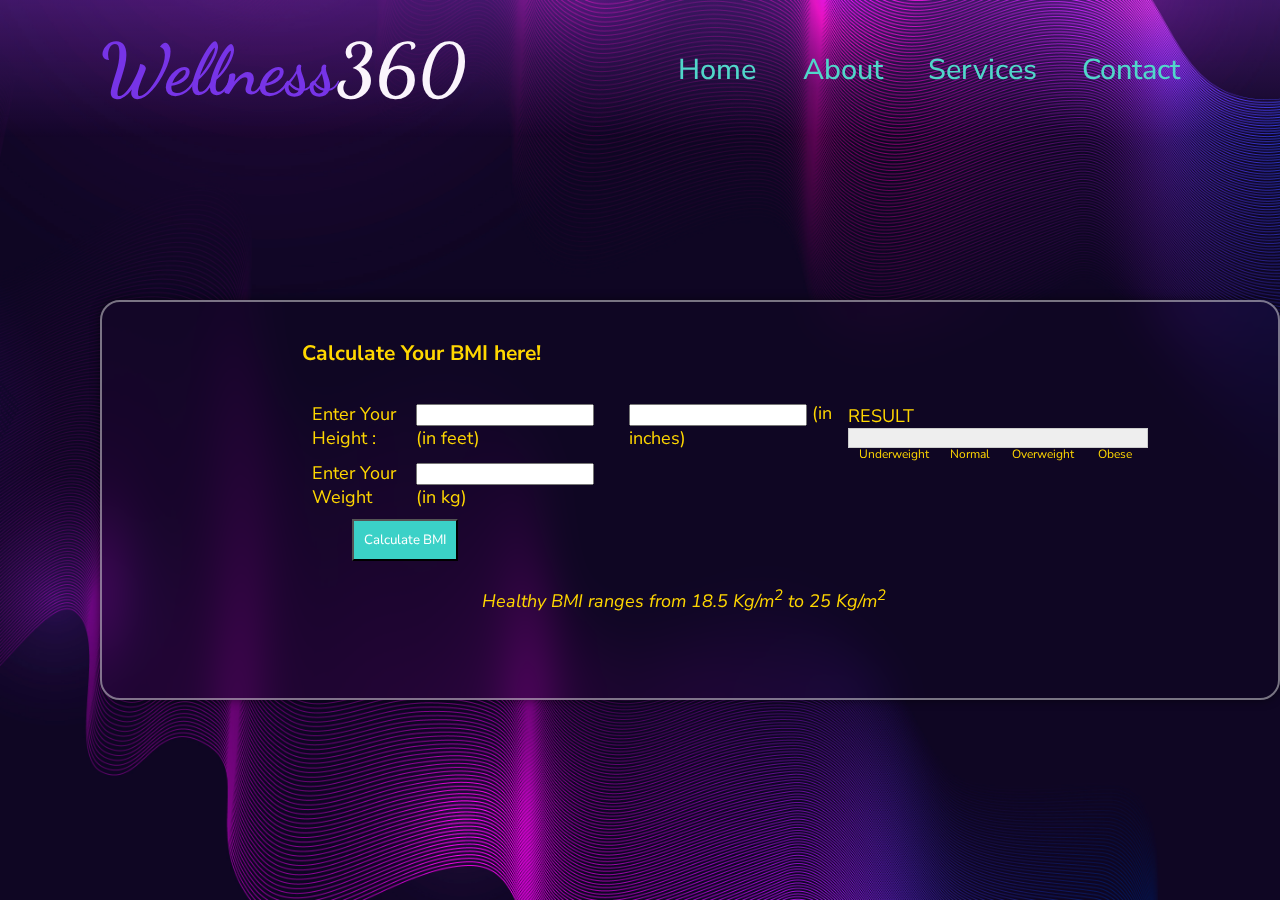
==== bmi2.html @ 66c941d5 "Add files via upload" ====
<!DOCTYPE html>
<html lang="en">
<head>
    <meta charset="UTF-8">
    <meta name="viewport" content="width=device-width, initial-scale=1.0">
    <link rel="stylesheet" href="style.css">
    <link rel="preconnect" href="https://fonts.gstatic.com" crossorigin>
    <link href="https://fonts.googleapis.com/css2?family=Josefin+Sans:wght@300&display=swap" rel="stylesheet">
    <link rel="preconnect" href="https://fonts.gstatic.com" crossorigin>
    <link href="https://fonts.googleapis.com/css2?family=Josefin+Sans:wght@300&display=swap" rel="stylesheet">
    <link rel="preconnect" href="https://fonts.googleapis.com">
    <link rel="preconnect" href="https://fonts.gstatic.com" crossorigin>
    <link rel="preconnect" href="https://fonts.googleapis.com">
    <link rel="preconnect" href="https://fonts.gstatic.com" crossorigin>
    <link href="https://fonts.googleapis.com/css2?family=Dancing+Script:wght@500&display=swap" rel="stylesheet">
    <link rel="preconnect" href="https://fonts.googleapis.com">
    <link rel="preconnect" href="https://fonts.gstatic.com" crossorigin>
    <link href="https://fonts.googleapis.com/css2?family=Nunito+Sans:ital@1&display=swap" rel="stylesheet">
    <link href="https://fonts.googleapis.com/css2?family=Chokokutai&display=swap" rel="stylesheet">
    <title>Calculate your BMI</title>
</head>
<body>
    <script src="new.js">
    </script>
<header>
    <h2 class="logo"><span class="Wellness">Wellness</span><span class="num">360</span></h2>
    <nav class="navigation">
        <a href="login_sucessfull.html">Home </a>
        <a href="carasyl.html">About</a>
        <div class="dropdown">
        <div class="dropbtn"><a href="#">Services</a></div>
            <div class="dropdown-content">
                <a href="bmi2.html">Fitness Marker</a>
                <a href="imagemaps.html">Workouts</a>
                <a href="#">Training Plans</a>
            </div>
        </div>    
        <a href="contact.html">Contact</a>
    </nav>
</header>
 <br>
 <div style="margin-left:100px;" class="wrapper">
    <div style="margin-left:100px;">
        <div style="margin-left:100px;">
<div id="d1">
<h3>Calculate Your BMI here!</h3>
<br>
<table cellspacing="10" cellpadding="15">
    <tr>
        <td>
Enter Your Height : 
</td>
<td>
    <form>
        <input type="number" id="height1" min="0" step="0.01"> (in feet)</td>
        </td><td>
            <input type="number" id="height2" min="0" step="0.01"> (in inches)
        </td>
        <td colspan="2">
            <div id="display">
            <span id="s1">
                RESULT <br>
                <span id="result"></span>
                <div class="bmi-meter">
                    <div class="meter-bar"></div>
                    <div class="meter-indicator" id="indicator"></div>
                    <div class="meter-labels">
                      <span style="margin:10px;">Underweight</span>
                      <span style="margin: 10px;">Normal</span>
                      <span style="margin:10px;">Overweight</span>
                      <span style="margin:10px;" >Obese</span><br><br>              
                    </div>
                  </div>  
              </div>
            </td>
    </tr>
    <tr>
        <td>Enter Your Weight</td>
        <td><input type="number" id="weight" min="0" step="0.01"> (in kg)</td>
        <td></td>
        <td colspan="2">
            <div id="Result">
            </div>
        </td>
    </tr>
</table>
</form>
<span style="margin-left:50px"><button onclick="calculateBMI()" style="background-color: #3bd1c7; color: white; padding:10px">Calculate BMI</button></span> <br><br>

<span style="margin-left:180px"><i>Healthy BMI ranges from 18.5 Kg/m<Sup>2</Sup> to 25 Kg/m<sup>2</sup></i></td></span><br><br><br>
</div>
</div>
</div>
<div style="margin-left:120px;" id="exc">
    <p id="P5"> </p>
    <p id="P1">
    </p>
    <p id="P2">
    </p>
    <p id="P3">
    </p>
    </div>
</body>
</html>
---- style.css ----
*{
  margin: 0;
  padding: 0;
  box-sizing: border-box;
  font-family: 'Nunito Sans', sans-serif;
}
body{
  display:flex;
  justify-content: center;
  align-items: center;
  min-height: 100vh;
  background-image: url("/images/new3.jpg");
  background-repeat: no-repeat;
  background-size: cover;
  animation:slider 40s infinite linear;
}
header{
  position: fixed;
  top: 0;
  left: 0;
  width: 100%;
  padding: 20px 100px;
  background: linear-gradient(rgba(161, 62, 241, 0.3),rgba(75, 51, 255, 0)); 
  display: flex;
  justify-content: space-between;
  align-items: center;
  z-index: 99;
}
.logo{
  font-size: 4em;
  user-select: none;
}
.logo .Wellness{
  color:#7734e7;
  font-family: 'Dancing Script', cursive;
}
.logo .num{
  color:#faf4fc;
  font-family: 'Dancing Script', cursive;
}

.navigation a{
  position: relative;
  font-size: 1.6em;
  color: #51d6ca;
  text-decoration: none;
  font-weight: 500;
  margin-left: 40px;
}
.navigation a::after{
  content: "";
  position: absolute;
  left: 0;
  bottom: -6px;
  width: 100%;
  height: 2px;
  background: #fff;
  border-radius: 5px;
  transform: scaleX(0);
  transform-origin: right;
  transition: transform .5s;
}
.navigation a:hover::after{
  transform-origin: left;
  transform:scaleX(1);
}
.navigation .btnLogin-popup{
  width: 130px;
  height: 50px;
  background: transparent;
  border: 2px solid #fff;
  outline: none;
  border-radius: 6px;
  cursor: pointer;
  font-size: 1.6em;
  color: #fff;
  font-weight: 500;
  margin-left: 40px;
  transition: .5s;
}
.navigation .btnLogin-popup:hover {
  background: #fff;
  color:#162938;  
}
body{
    display: flex;
    justify-content: center;
    background-image:url("/images/new3.jpg");
    color:gold;
    font-size: 18px;
}
.d1{
    display: flex;
    justify-content:space-between;

}
.result{
    font-size:20px;
    font-weight: 500px;
}
.s1{
    background-color: #3bd1c7;
}

  .bmi-meter {
    width: 300px;
    height: 20px;
    border: 1px solid #ccc;
    position: relative;
    
  }
  
  .meter-bar {
    height: 100%;
    background-color: #eee;
  }


.meter-indicator {
    position: absolute;
    top: 0;
    left: 0;
    height: 100%;
    width: 0;
    background-color: transparent;
    transition: width 0.3s ease-in-out;
  }
  
  .meter-labels {
    display: flex;
    justify-content: space-between;
    position: absolute;
    bottom: -25px;
    width: 100%;
    font-size: 12px;
  }
  
  .meter-labels span {
    flex: 1;
    text-align: center;
  }
  
  /* BMI Category Colors */
.underweight {
    background-color: yellow;
  }
  
  .normal {
    background-color: green;
  }
  
  .overweight {
    background-color: orange;
  }
  
  .obese {
    background-color: red;
  }
  .result{
    font-family: Verdana, Geneva, Tahoma, sans-serif;
    font-style: italic;
  }
  header .dropdown {
    position: relative;
    display: inline-block;
    background: transparent;
}
.dropdown-content {
    display: none;
    position: absolute;
    background: transparent;
    min-width: 160px;
    box-shadow: 0px 8px 16px 0px rgba(0,0,0,0.2);
    z-index: 1;
  }
  
  .dropdown-content a {
    color: #51d6ca;
    padding: 12px 16px;
    text-decoration: none;
    display: block;
    background: transparent;
  }
  .wrapper {
    position: relative;
    top:50px;
    width: 1200px;
    height: 400px;
    background: transparent ;
    border: 2px solid rgba(225,225,225,0.5);
    border-radius: 20px;
    backdrop-filter: blur(20px);
    box-shadow: 0 0 10px rgba(0,0,0,0.5);
    display:flex;
    justify-content: space-around;
    justify-content: center;
    align-items: center;
    overflow: hidden;
}
.size{
  font-size: 1.2em;
}
.calculate{
  position: relative;
  top: 15px;
  display: flex;
  justify-content: space-between;
  font-size: 1.2em;
}
.dropdown-content a:hover {background-color: #ddd;}

.dropdown:hover .dropdown-content {display: block;}

.dropdown:hover .dropbtn {background-color: none;}
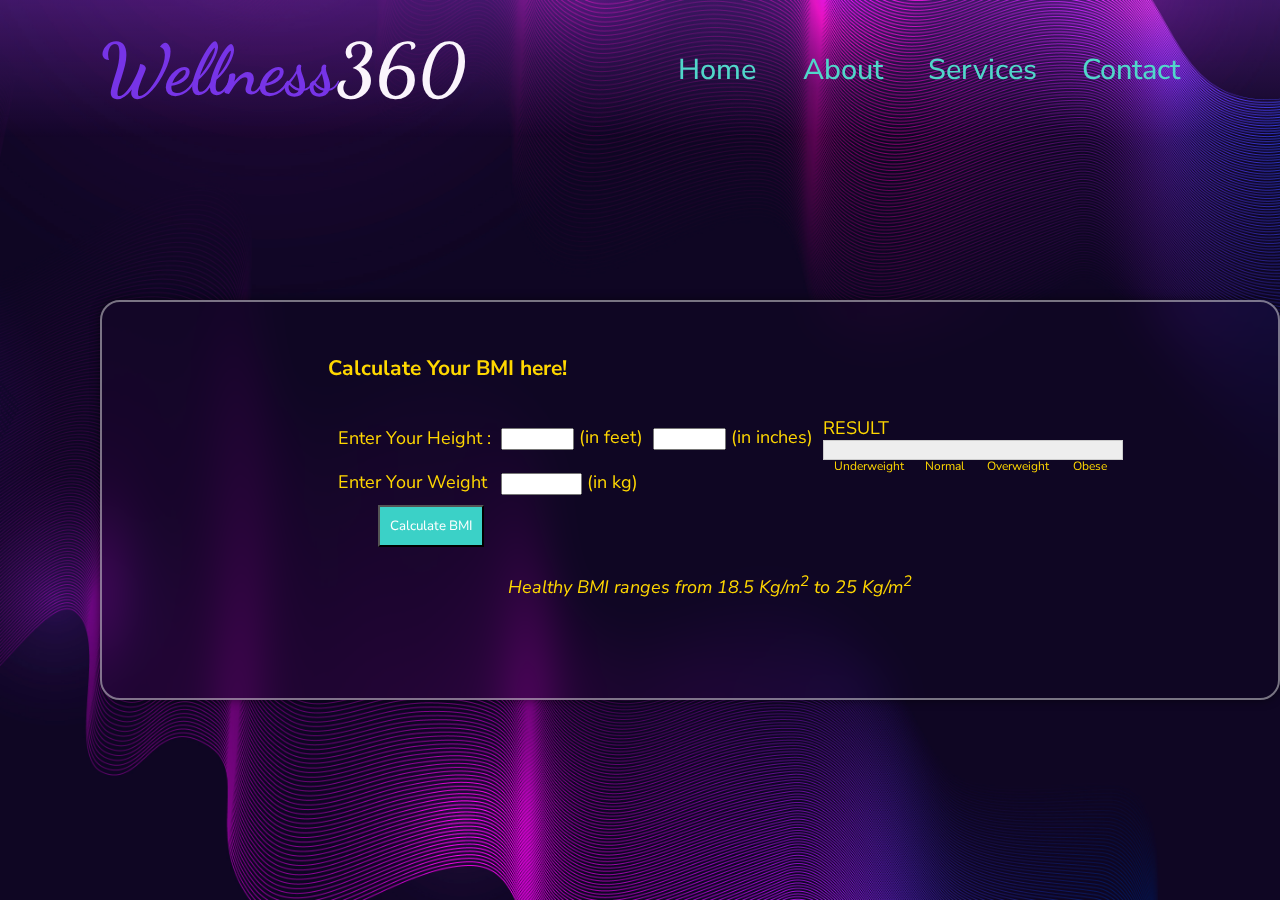
==== commit 923fdb87: "Update bmi2.html" ====
--- a/bmi2.html
+++ b/bmi2.html
@@ -52,9 +52,9 @@
 </td>
 <td>
     <form>
-        <input type="number" id="height1" min="0" step="0.01"> (in feet)</td>
+        <input type="number" id="height1" min="0" step="0.01" max="10"> (in feet)</td>
         </td><td>
-            <input type="number" id="height2" min="0" step="0.01"> (in inches)
+            <input type="number" id="height2" min="0" step="0.01" max="12"> (in inches)
         </td>
         <td colspan="2">
             <div id="display">
@@ -76,7 +76,7 @@
     </tr>
     <tr>
         <td>Enter Your Weight</td>
-        <td><input type="number" id="weight" min="0" step="0.01"> (in kg)</td>
+        <td><input type="number" id="weight" min="0" step="0.01" max="200"> (in kg)</td>
         <td></td>
         <td colspan="2">
             <div id="Result">
@@ -101,4 +101,4 @@
     </p>
     </div>
 </body>
-</html>+</html>
--- a/style.css
+++ b/style.css
@@ -9,7 +9,7 @@
   justify-content: center;
   align-items: center;
   min-height: 100vh;
-  background-image: url("/images/new3.jpg");
+  background-image: url(images/new3.jpg);
   background-repeat: no-repeat;
   background-size: cover;
   animation:slider 40s infinite linear;
@@ -85,7 +85,7 @@
 body{
     display: flex;
     justify-content: center;
-    background-image:url("/images/new3.jpg");
+    background-image:url(images/new3.jpg);
     color:gold;
     font-size: 18px;
 }
@@ -211,4 +211,4 @@
 
 .dropdown:hover .dropdown-content {display: block;}
 
-.dropdown:hover .dropbtn {background-color: none;}+.dropdown:hover .dropbtn {background-color: none;}
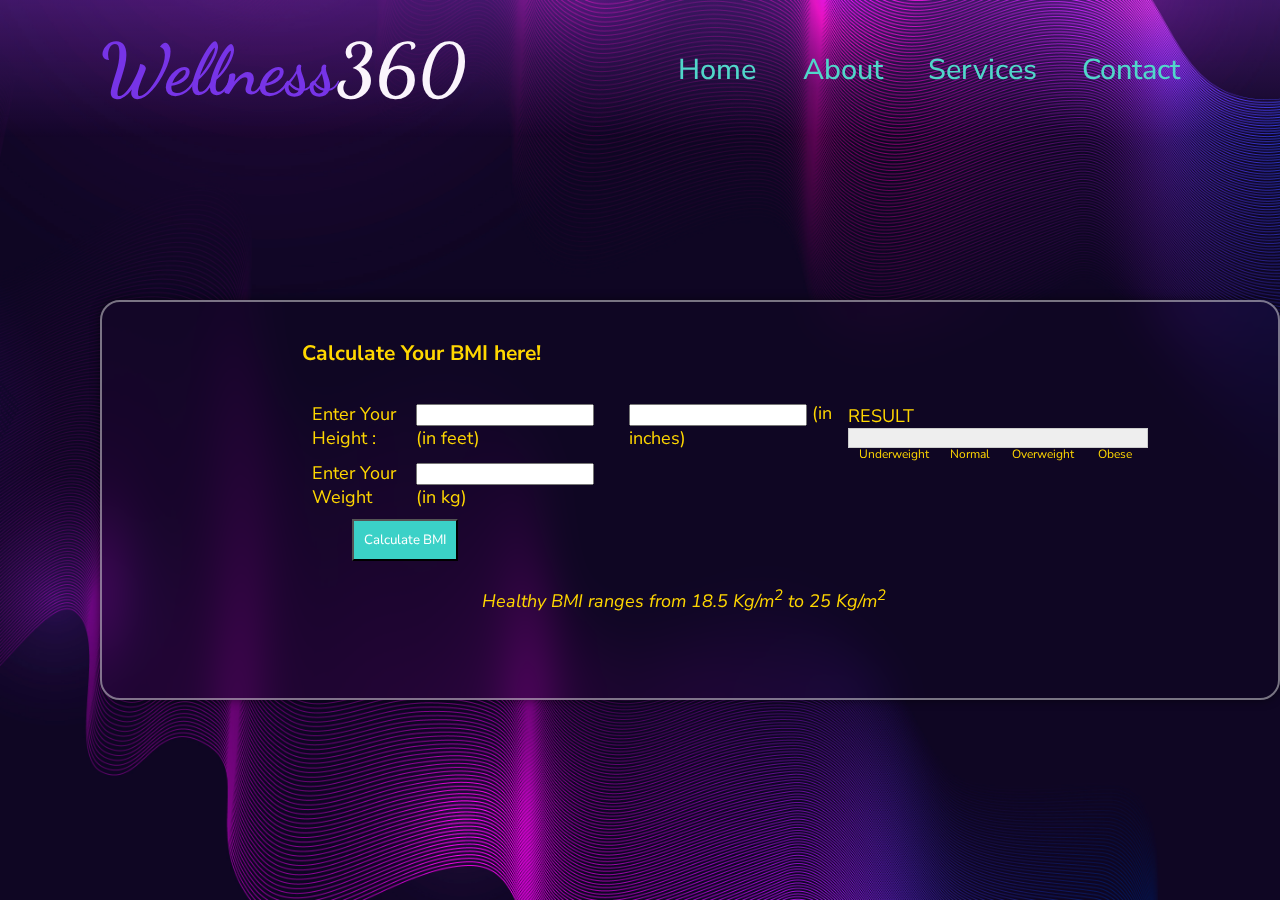
==== commit cf18ad69: "Update bmi2.html" ====
--- a/bmi2.html
+++ b/bmi2.html
@@ -52,9 +52,9 @@
 </td>
 <td>
     <form>
-        <input type="number" id="height1" min="0" step="0.01" max="10"> (in feet)</td>
+        <input type="number" id="height1" min="0" step="0.01" > (in feet)</td>
         </td><td>
-            <input type="number" id="height2" min="0" step="0.01" max="12"> (in inches)
+            <input type="number" id="height2" min="0" step="0.01" > (in inches)
         </td>
         <td colspan="2">
             <div id="display">
@@ -76,7 +76,7 @@
     </tr>
     <tr>
         <td>Enter Your Weight</td>
-        <td><input type="number" id="weight" min="0" step="0.01" max="200"> (in kg)</td>
+        <td><input type="number" id="weight" min="0" step="0.01"> (in kg)</td>
         <td></td>
         <td colspan="2">
             <div id="Result">
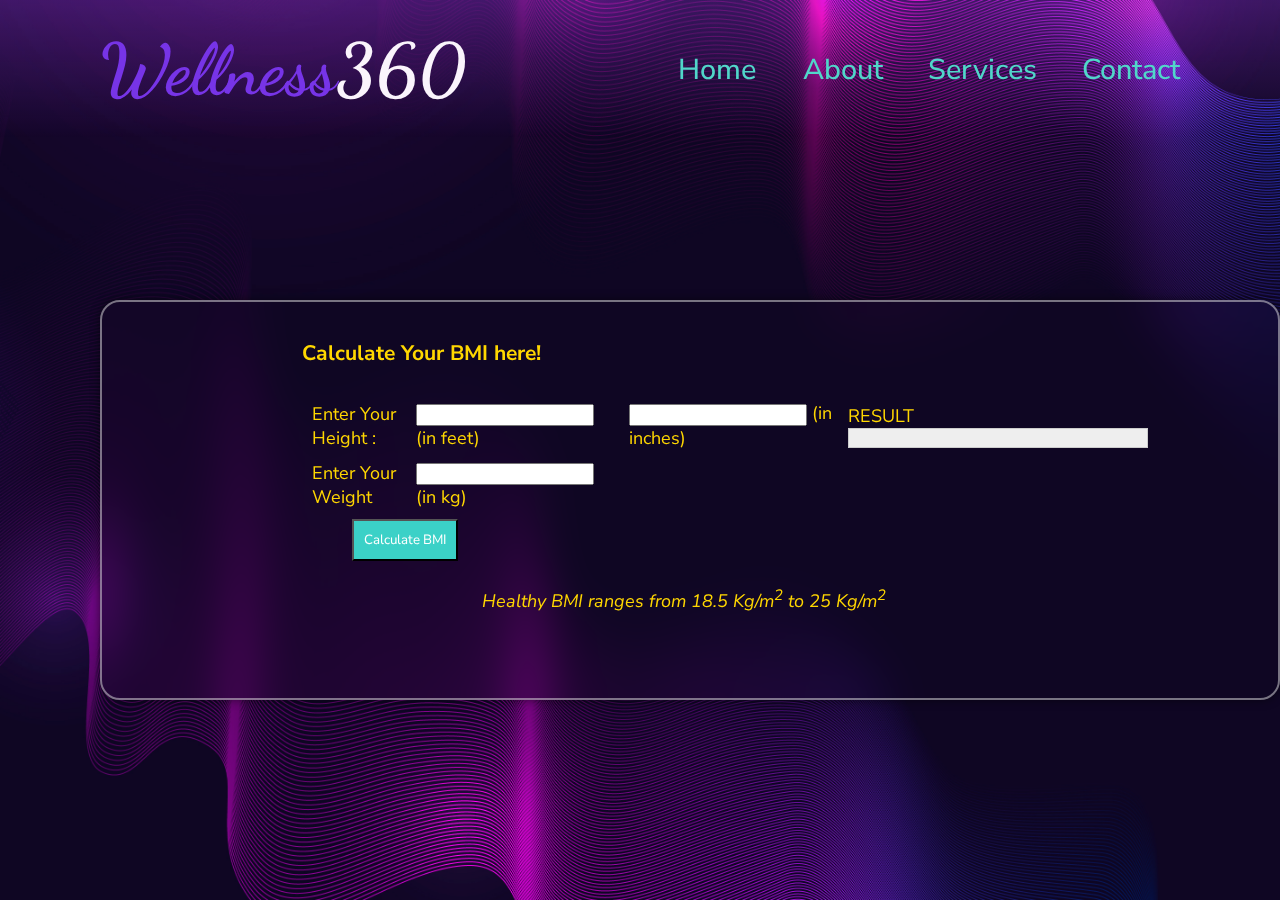
==== commit 3437628a: "Update bmi2.html" ====
--- a/bmi2.html
+++ b/bmi2.html
@@ -65,10 +65,10 @@
                     <div class="meter-bar"></div>
                     <div class="meter-indicator" id="indicator"></div>
                     <div class="meter-labels">
-                      <span style="margin:10px;">Underweight</span>
-                      <span style="margin: 10px;">Normal</span>
-                      <span style="margin:10px;">Overweight</span>
-                      <span style="margin:10px;" >Obese</span><br><br>              
+                      <span style="margin:10px;"></span>
+                      <span id="type" style="margin: 10px;"></span>
+                      <span style="margin:10px;"></span>
+                      <span style="margin:10px;" ></span><br><br>              
                     </div>
                   </div>  
               </div>
